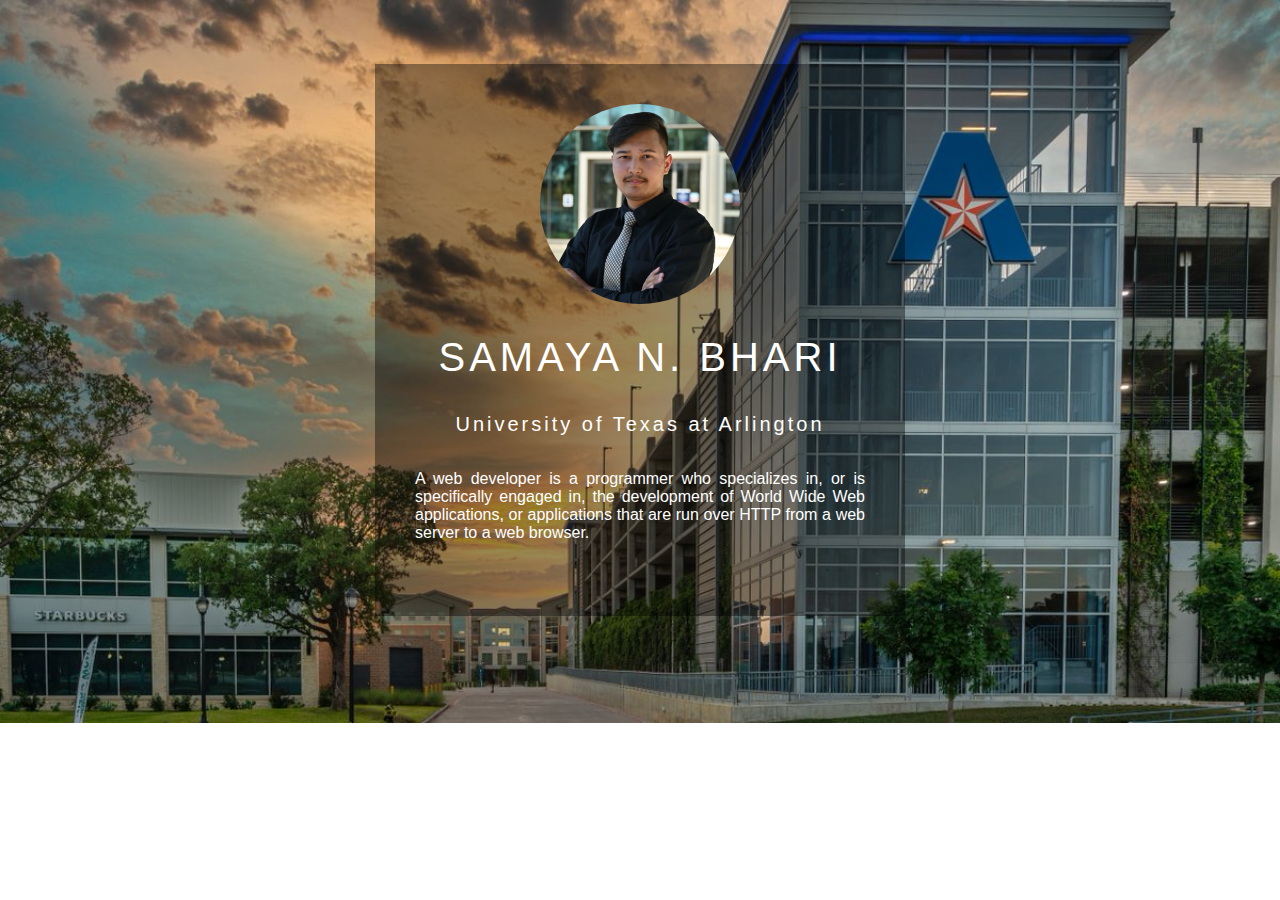
==== Portfolio/Portfolio.html @ 10d94277 "Add files via upload" ====
<!DOCTYPE html>
<html>
  <head>
    <meta charset="utf-8">
   <!-- <script src="https://use.fontawesome.com/d1341f9b7a.js"></script> -->
    <link rel="stylesheet" href="Styling.css">
    <link rel="stylesheet" href="https://cdnjs.cloudflare.com/ajax/libs/font-awesome/6.1.1/css/all.min.css" integrity="sha512-KfkfwYDsLkIlwQp6LFnl8zNdLGxu9YAA1QvwINks4PhcElQSvqcyVLLD9aMhXd13uQjoXtEKNosOWaZqXgel0g==" crossorigin="anonymous" referrerpolicy="no-referrer" />    
  </head>
  <body>
<div class="box">
  <img src="ProfPhoto.jpeg" alt="" class="box-img">
  <h1>SAMAYA N. BHARI</h1>
<h5>University of Texas at Arlington</h5>
<p>
A web developer is a programmer who specializes in, or is specifically engaged in, the development of World Wide Web applications, or applications that are run over HTTP from a web server to a web browser.</p>
<ul>
<li><a href="https://github.com/Sam0323"><i class="fa-brands fa-github-square"></i></a></li>
<li><a href="https://www.linkedin.com/in/samaya-bhari-217957220/"><i class="fa-brands fa-linkedin"></i></a></li>
<li><a href="#"><i class="fa-solid fa-file"></i></a></li>
</ul>
</div>
</body>
</html>
---- Portfolio/Styling.css ----
body{
    margin: 0;
    padding: 0;
    background: url(uta.jpg) no-repeat;
    background-size: cover;
  }
  .box{
    width: 450px;
    background: rgba(0, 0, 0, 0.4);
    padding: 40px;
    text-align: center;
    margin: auto;
    margin-top: 5%;
    color: white;
    font-family: 'Century Gothic',sans-serif;
  }
  .box-img{
    border-radius: 50%;
    width: 200px;
    height: 200px;
  }
  .box h1{
    font-size: 40px;
    letter-spacing: 4px;
    font-weight: 100;
  }
  .box h5{
    font-size: 20px;
    letter-spacing: 3px;
    font-weight: 100;
  }
  .box p{
    text-align: justify;
  }
  ul{
    margin: 0;
    padding: 0;
  }
  .box li{
    display: inline-block;
    margin: 6px;
    list-style: none;
  }
  .box li a{
    color: white;
    text-decoration: none;
    font-size: 50px;
    transition: all ease-in-out 250ms;
  }
  .box li a:hover{
    color: #b9b9b9;
  }
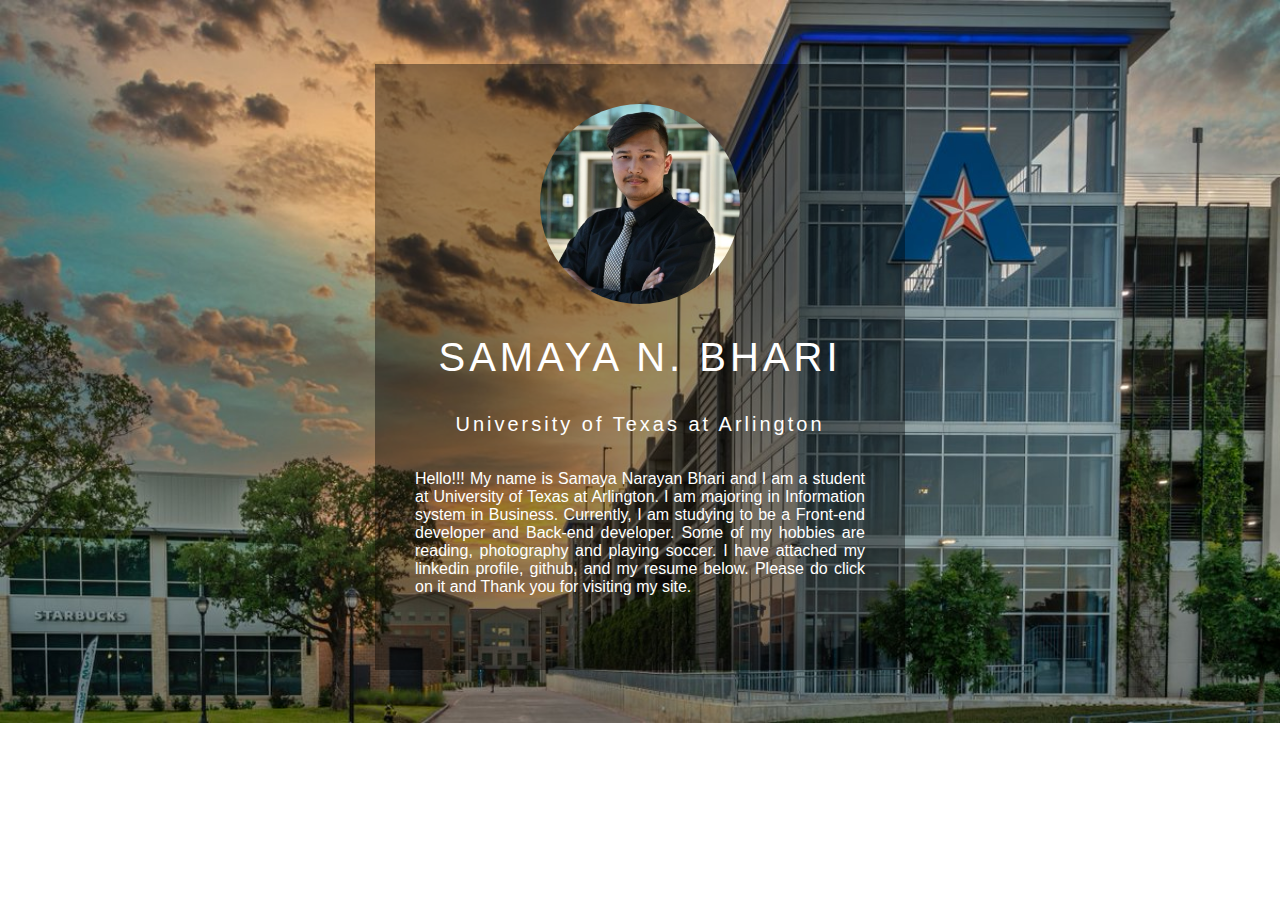
==== commit 814a72b4: "Add files via upload" ====
--- a/Portfolio/Portfolio.html
+++ b/Portfolio/Portfolio.html
@@ -11,8 +11,10 @@
   <img src="ProfPhoto.jpeg" alt="" class="box-img">
   <h1>SAMAYA N. BHARI</h1>
 <h5>University of Texas at Arlington</h5>
-<p>
-A web developer is a programmer who specializes in, or is specifically engaged in, the development of World Wide Web applications, or applications that are run over HTTP from a web server to a web browser.</p>
+<p>Hello!!! My name is Samaya Narayan Bhari and I am a student at University of Texas at Arlington. I am majoring in
+Information system in Business. Currently, I am studying to be a Front-end developer and Back-end developer. Some of my hobbies are reading, photography and playing soccer. 
+I have attached my linkedin profile, github, and my resume below. Please do click on it and Thank you for visiting my site.
+</p>
 <ul>
 <li><a href="https://github.com/Sam0323"><i class="fa-brands fa-github-square"></i></a></li>
 <li><a href="https://www.linkedin.com/in/samaya-bhari-217957220/"><i class="fa-brands fa-linkedin"></i></a></li>
